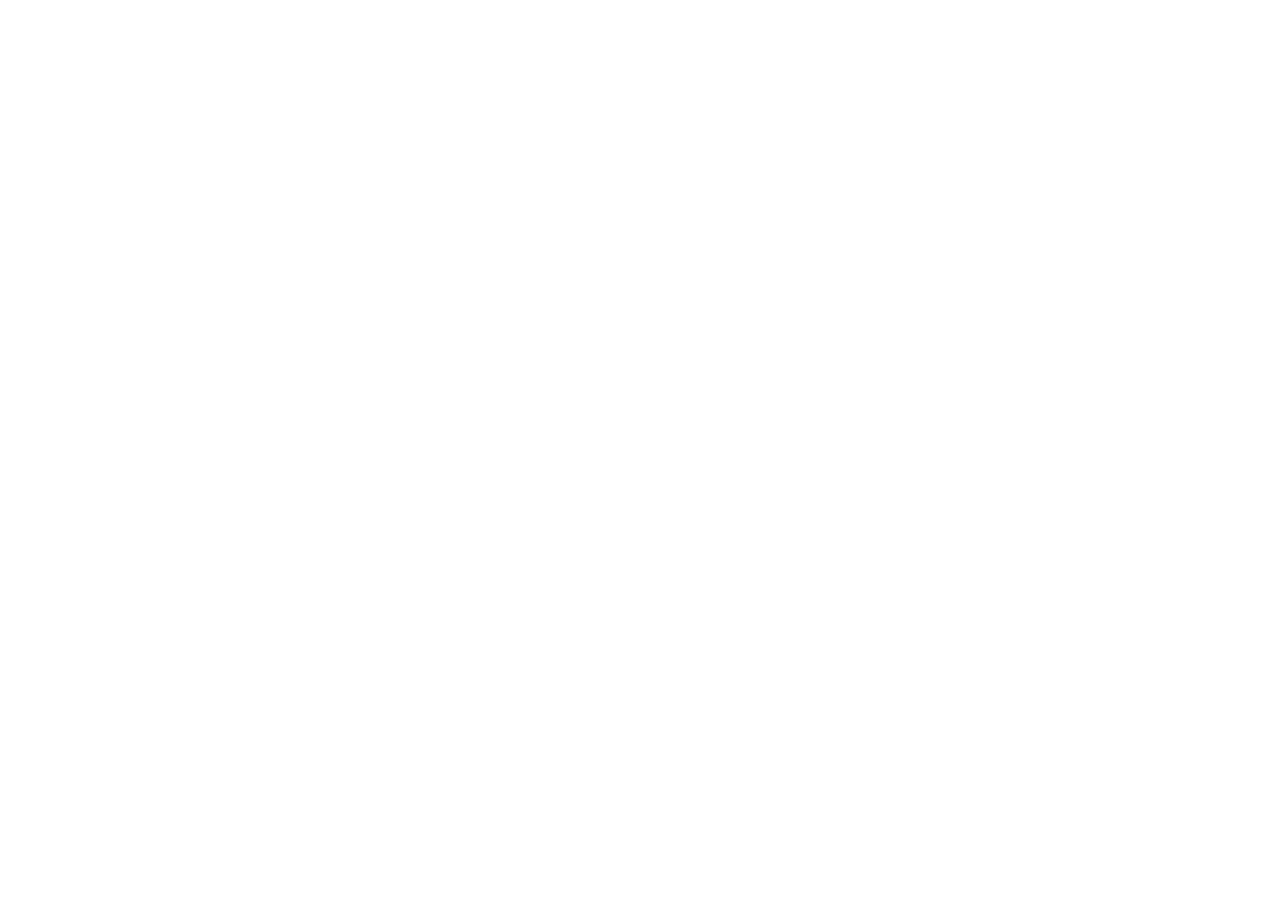
==== Spinner/spinner.html @ 573407da "Spinner init" ====
<!DOCTYPE html>
<html lang="en">
<head>
    <meta charset="UTF-8">
    <meta http-equiv="X-UA-Compatible" content="IE=edge">
    <meta name="viewport" content="width=device-width, initial-scale=1.0">
    <link rel="stylesheet" href="spinner-style.css" type="text/css">
    <title>Spinner</title>
</head>
<body>
    
</body>
</html>
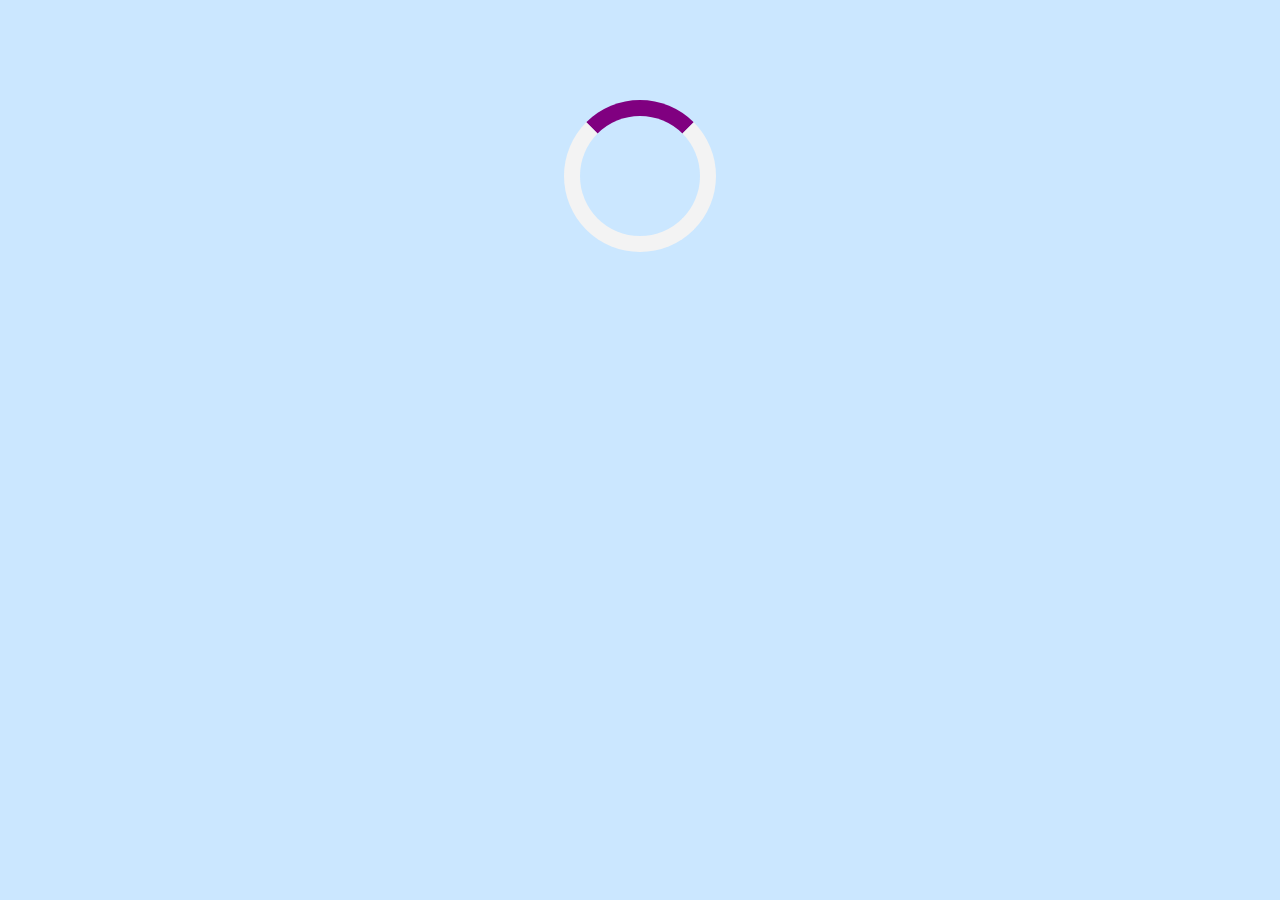
==== commit 62c7baaa: "Circle spinner" ====
--- a/Spinner/spinner.html
+++ b/Spinner/spinner.html
@@ -8,6 +8,6 @@
     <title>Spinner</title>
 </head>
 <body>
-    
+    <div class="spinner"></div>
 </body>
 </html>--- a/Spinner/spinner-style.css
+++ b/Spinner/spinner-style.css
@@ -0,0 +1,22 @@
+body {
+    background-color: rgb(203, 231, 255);
+}
+
+.spinner {
+    border: 16px solid #f3f3f3;
+    border-top: 16px solid purple;
+    border-radius: 50%;
+    width: 120px;
+    height: 120px;
+    margin: 100px auto;
+    animation: spinning 2s linear infinite;
+}
+
+@keyframes spinning {
+    0% {
+        transform: rotate(0deg);
+    }
+    100% {
+        transform: rotate(360deg);
+    }
+}